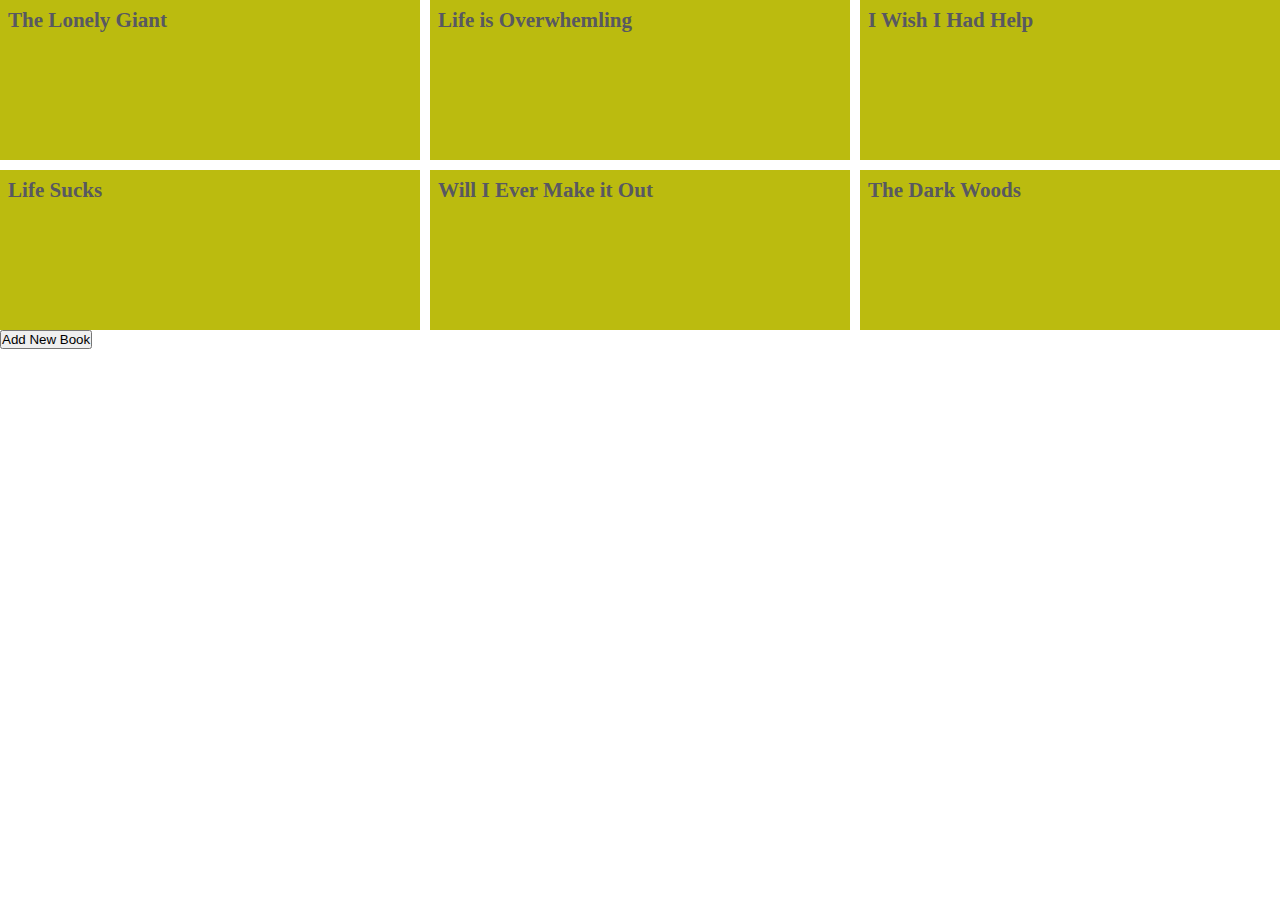
==== index.html @ bfde9136 "display titles from list in cards" ====
<!DOCTYPE html>
<html lang="en">
<head>
    <meta charset="UTF-8">
    <meta name="viewport" content="width=device-width, initial-scale=1.0">
    <title>Library</title>
    <link rel="stylesheet" href="./style.css">
    <script src="./index.js" defer></script>
</head>
<body>
    <div class="article"></div>
    <button class="addBookBtn" type="button">Add New Book</button>
</body>
</html>
---- style.css ----
* {
   margin: 0;
   padding: 0;
}

.article {
    display:grid;
    font-size: 18px;
    grid-template-columns: repeat(3, 1fr);
    grid-template-rows: repeat(2, 1fr);
    gap: 10px;
}

.article .card {
    background-color: rgb(187, 187, 15);
    color: rgb(88, 88, 97);
    min-height: 8em;
    padding: 8px;
}
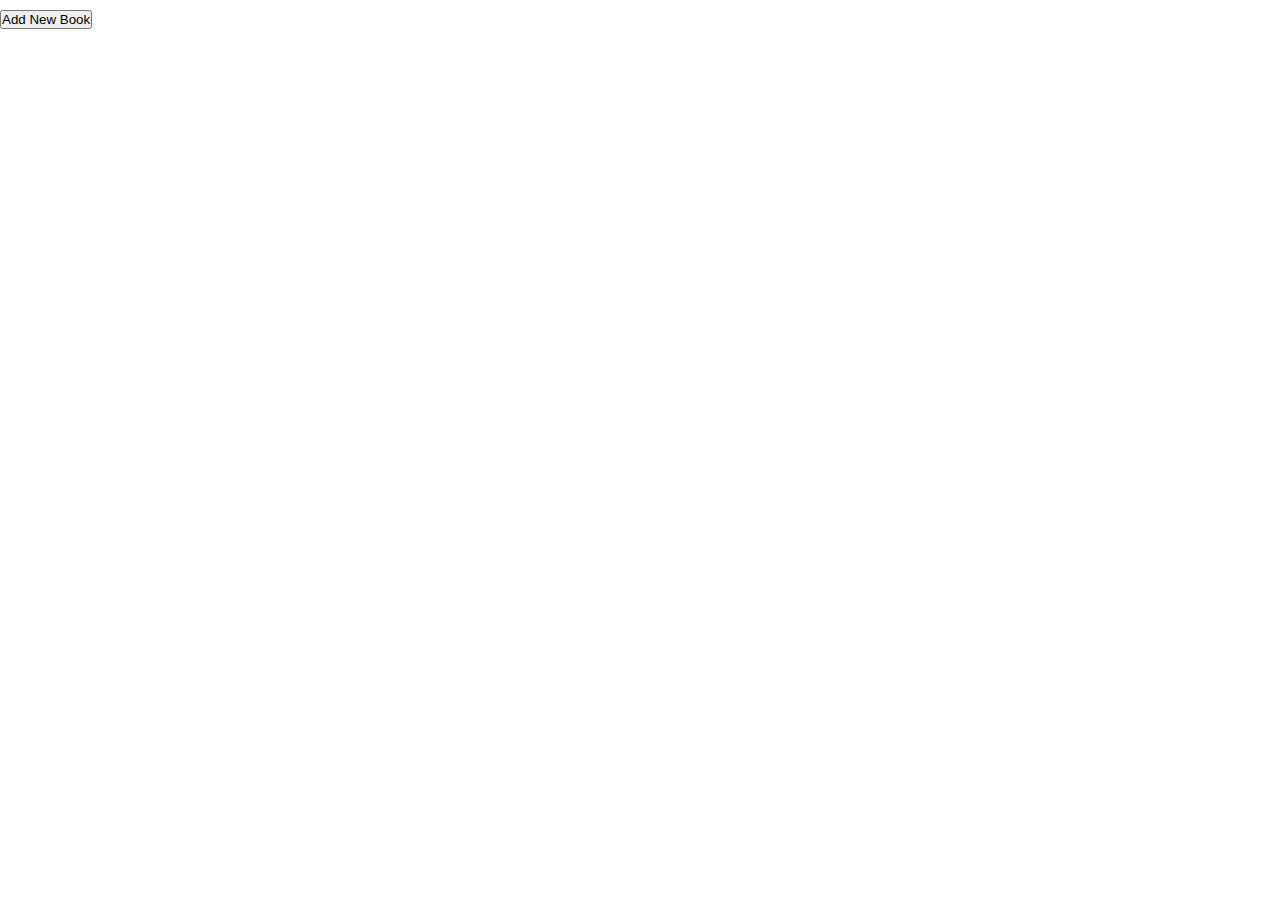
==== commit ee136d0c: "delete unneeded  files" ====
--- a/index.html
+++ b/index.html
@@ -3,12 +3,32 @@
 <head>
     <meta charset="UTF-8">
     <meta name="viewport" content="width=device-width, initial-scale=1.0">
-    <title>Library</title>
+    <title>TESTING AREA</title>
     <link rel="stylesheet" href="./style.css">
     <script src="./index.js" defer></script>
 </head>
 <body>
     <div class="article"></div>
     <button class="addBookBtn" type="button">Add New Book</button>
+
+    <dialog class="addBookForm">
+        <form class="bookForm" action="" method="dialog">
+            <label for="bookTitle">Book Title:</label>
+            <input type="text" name="bookTitle" id="bookTitle" required> 
+
+            <label for="author">Author:</label>
+            <input type="text" name="author" id="author" required> 
+
+            <label for="numOfPages">Number of Pages:</label>
+            <input type="number" name="numOfPages" id="numOfPages" required> 
+
+            <label for="read">Read</label>
+            <input type="checkbox" name="read" id="read">
+
+            <button class="submitBtn" type="submit">Submit</button>
+            <button class="closeBtn" type="button">Close</button>
+
+        </form>
+    </dialog>
 </body>
 </html>